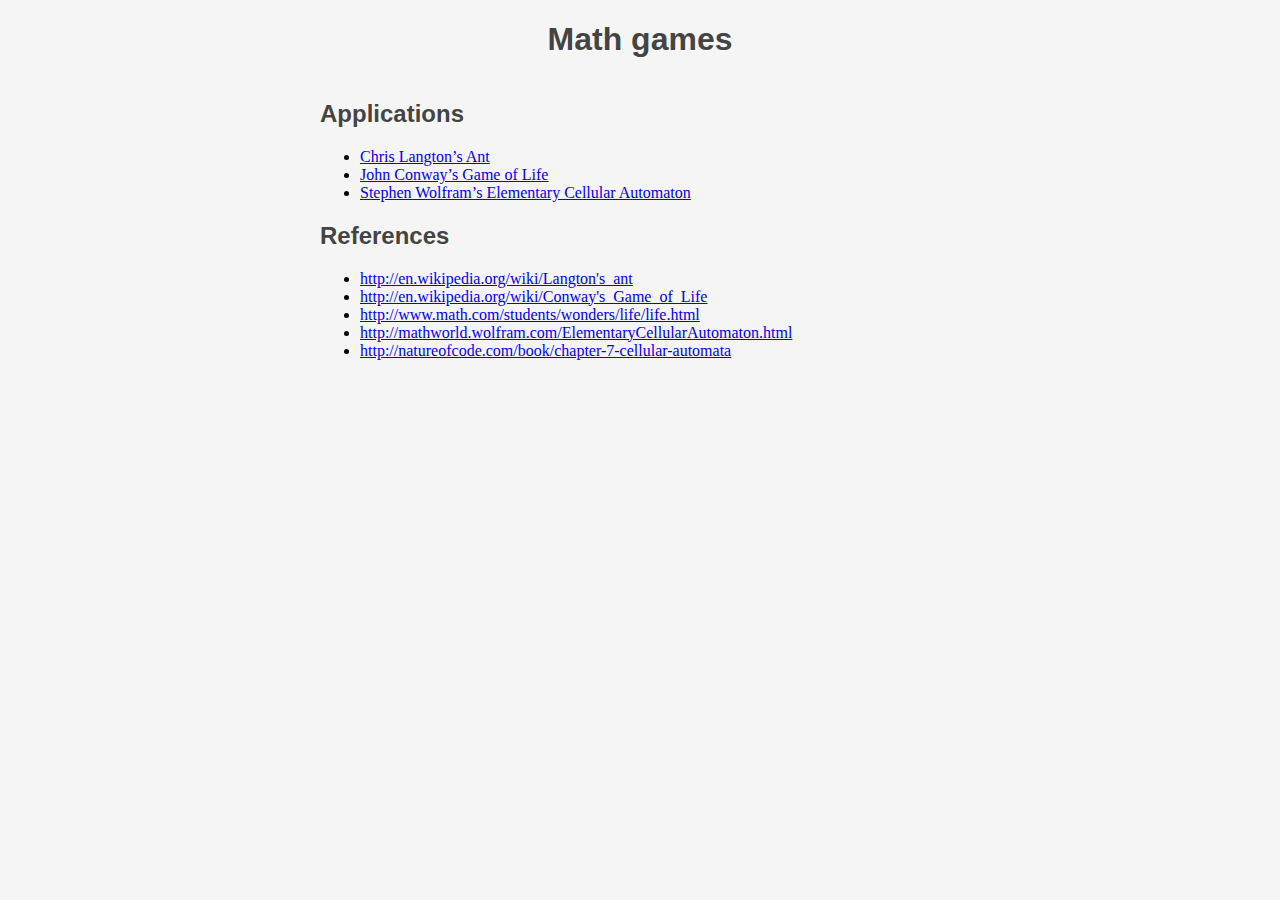
==== index.html @ 8cb09420 "Add references on main page" ====
<!DOCTYPE html>
<html>
<head>
    <title>Math Games</title>
    <meta http-equiv="Content-Type" content="text/html; charset=utf-8"/>

    <link href="css/board.css" rel="stylesheet"/>

</head>
<body>
<h1>Math games</h1>

<div id="board" style="width:640px;border:none!important">

    <h2>Applications</h2>

    <ul>
        <li><a target="_blank" href="ant.html">Chris Langton’s Ant</a></li>
        <li><a target="_blank" href="life.html">John Conway’s Game of Life</a></li>
        <li><a target="_blank" href="cellular-automaton.html">Stephen Wolfram’s Elementary Cellular Automaton</a></li>
    </ul>

    <h2>References</h2>

    <ul>
        <li><a target="_blank" href="http://en.wikipedia.org/wiki/Langton%27s_ant">http://en.wikipedia.org/wiki/Langton's_ant</a></li>
        <li><a target="_blank" href="http://en.wikipedia.org/wiki/Conway%27s_Game_of_Life">http://en.wikipedia.org/wiki/Conway's_Game_of_Life</a></li>
        <li><a target="_blank" href="http://www.math.com/students/wonders/life/life.html">http://www.math.com/students/wonders/life/life.html</a></li>
        <li><a target="_blank" href="http://mathworld.wolfram.com/ElementaryCellularAutomaton.html">http://mathworld.wolfram.com/ElementaryCellularAutomaton.html</a></li>
        <li><a target="_blank" href="http://natureofcode.com/book/chapter-7-cellular-automata">http://natureofcode.com/book/chapter-7-cellular-automata</a></li>
    </ul>

</div>

</body>
</html>
---- css/board.css ----
body {
    background-color: whitesmoke
}

h1, h2 {
    text-align: center;
    font-family: sans-serif;
    text-shadow: 1px 1px white;
    color: #444444
}

h2 {
    text-align: left;
}

#board {
    margin: auto;
    display: table;
    border-collapse: collapse;
    border: 1px solid silver !important
}

#board + div.info {
    font-family: sans-serif;
    font-size: 14px;
    text-align: center;
    padding: 6px;
    color: gray;
}

#board div {
	display: table-row
}

#board span {
	display: table-cell;
	width: 3px;
	height: 3px;
    background-color: #FFFFFF;
	font-size: 0
}

#board span.b {
    background-color: #000000
}

/* Stephen Wolfram’s Cellular Automaton */

#board.ca {
    border: none
}

#board.ca span.b {
    background-color: #000000;
    border: 1px solid #333333 !important
}

#board.ca span  {
    width: 10px;
    height: 10px;
    border: 1px solid silver !important
}
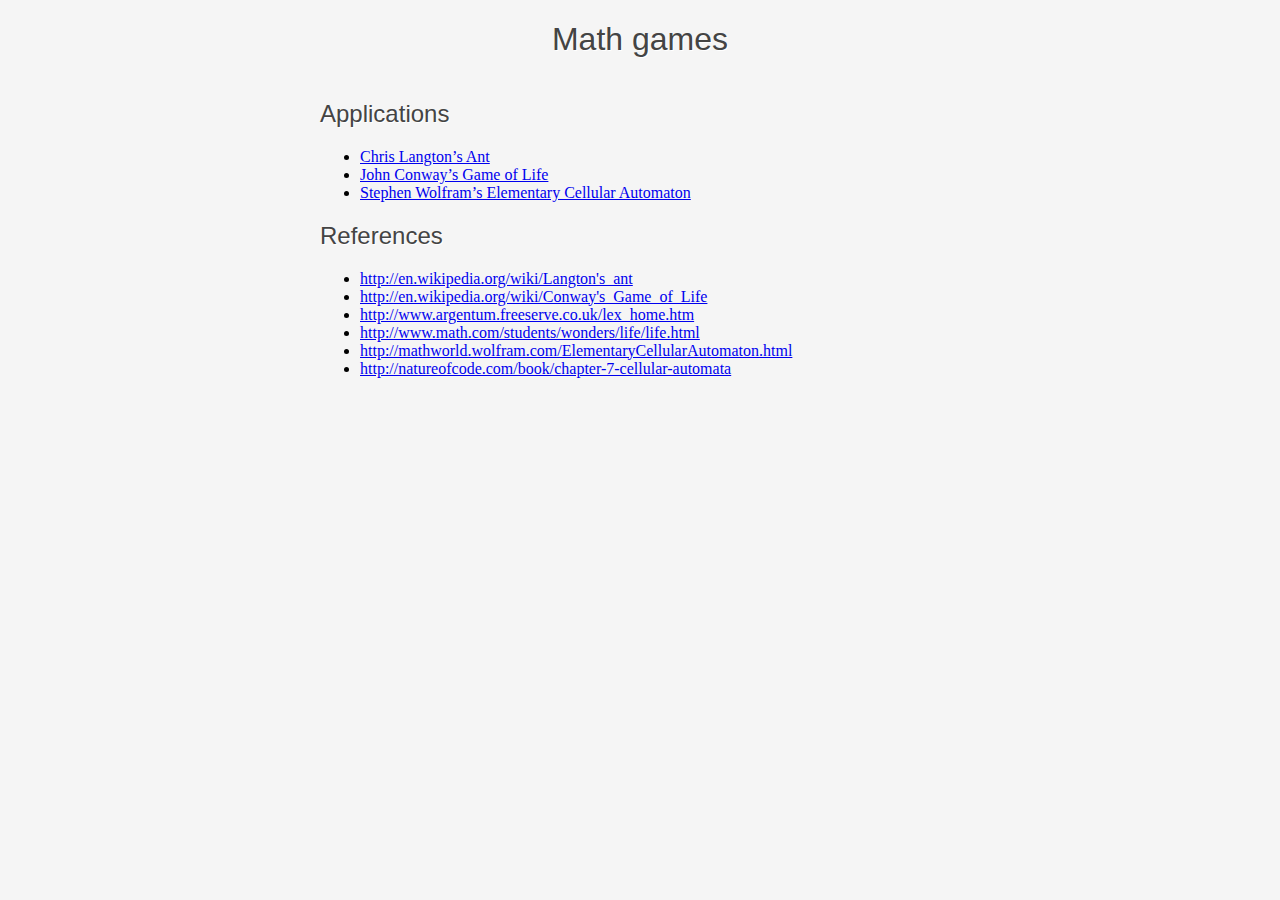
==== commit 308eadbe: "Make tidy" ====
--- a/index.html
+++ b/index.html
@@ -25,6 +25,7 @@
     <ul>
         <li><a target="_blank" href="http://en.wikipedia.org/wiki/Langton%27s_ant">http://en.wikipedia.org/wiki/Langton's_ant</a></li>
         <li><a target="_blank" href="http://en.wikipedia.org/wiki/Conway%27s_Game_of_Life">http://en.wikipedia.org/wiki/Conway's_Game_of_Life</a></li>
+        <li><a target="_blank" href="http://www.argentum.freeserve.co.uk/lex_home.htm">http://www.argentum.freeserve.co.uk/lex_home.htm</a></li>
         <li><a target="_blank" href="http://www.math.com/students/wonders/life/life.html">http://www.math.com/students/wonders/life/life.html</a></li>
         <li><a target="_blank" href="http://mathworld.wolfram.com/ElementaryCellularAutomaton.html">http://mathworld.wolfram.com/ElementaryCellularAutomaton.html</a></li>
         <li><a target="_blank" href="http://natureofcode.com/book/chapter-7-cellular-automata">http://natureofcode.com/book/chapter-7-cellular-automata</a></li>
--- a/css/board.css
+++ b/css/board.css
@@ -5,6 +5,7 @@
 h1, h2 {
     text-align: center;
     font-family: sans-serif;
+    font-weight: normal;
     text-shadow: 1px 1px white;
     color: #444444
 }
@@ -24,8 +25,15 @@
     font-family: sans-serif;
     font-size: 14px;
     text-align: center;
-    padding: 6px;
+    padding-top: 12px;
     color: gray;
+}
+
+#board + div.info pre {
+    font-size: 12px;
+    line-height: 18px;
+    padding-top: 6px;
+    margin-top: 0;
 }
 
 #board div {
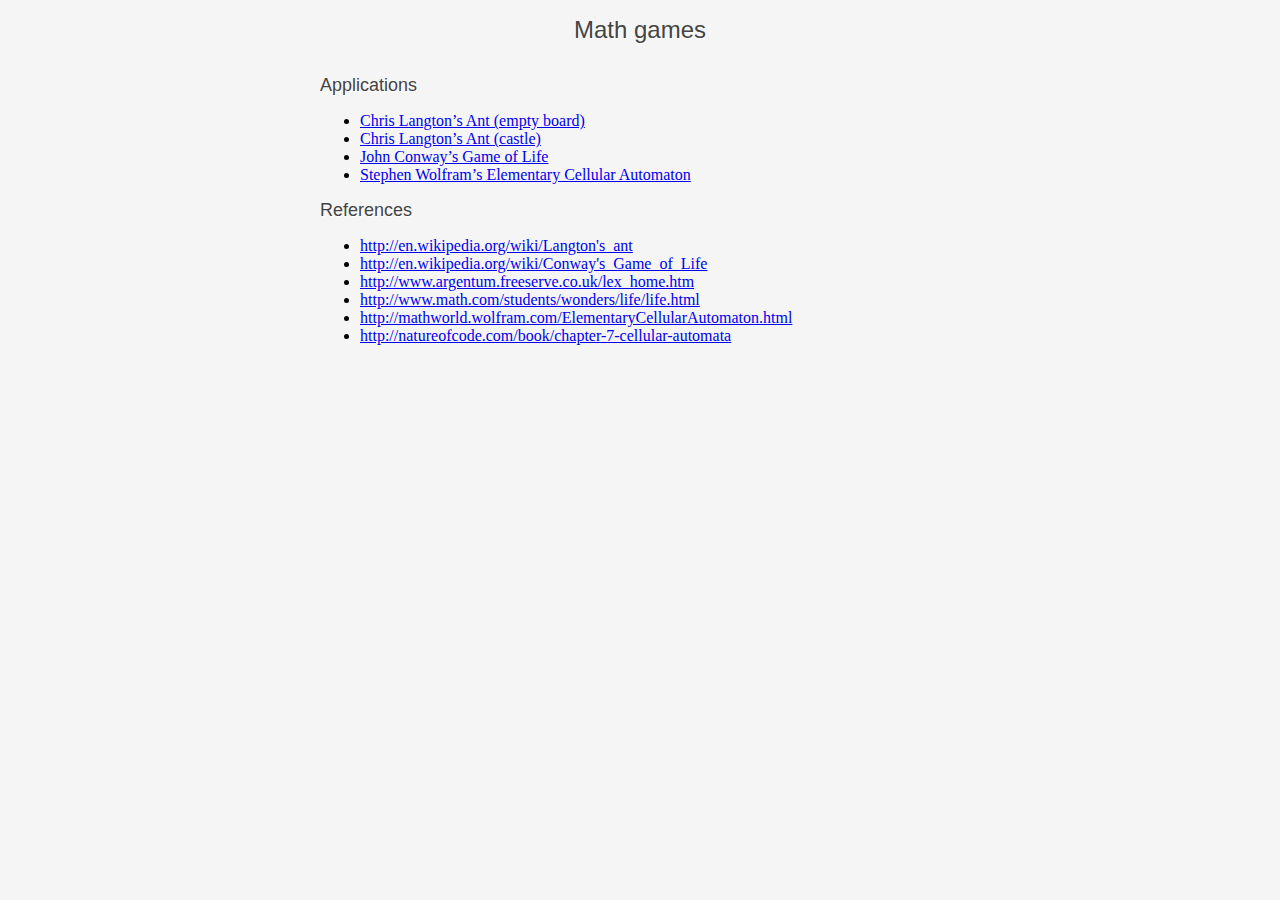
==== commit 6cf4b4e7: "Add ant castle version" ====
--- a/index.html
+++ b/index.html
@@ -15,7 +15,8 @@
     <h2>Applications</h2>
 
     <ul>
-        <li><a target="_blank" href="ant.html">Chris Langton’s Ant</a></li>
+        <li><a target="_blank" href="ant.html">Chris Langton’s Ant (empty board)</a></li>
+        <li><a target="_blank" href="ant.html?castle">Chris Langton’s Ant (castle)</a></li>
         <li><a target="_blank" href="life.html">John Conway’s Game of Life</a></li>
         <li><a target="_blank" href="cellular-automaton.html">Stephen Wolfram’s Elementary Cellular Automaton</a></li>
     </ul>
--- a/css/board.css
+++ b/css/board.css
@@ -3,6 +3,7 @@
 }
 
 h1, h2 {
+    font-size: 24px;
     text-align: center;
     font-family: sans-serif;
     font-weight: normal;
@@ -11,6 +12,7 @@
 }
 
 h2 {
+    font-size: 18px;
     text-align: left;
 }
 
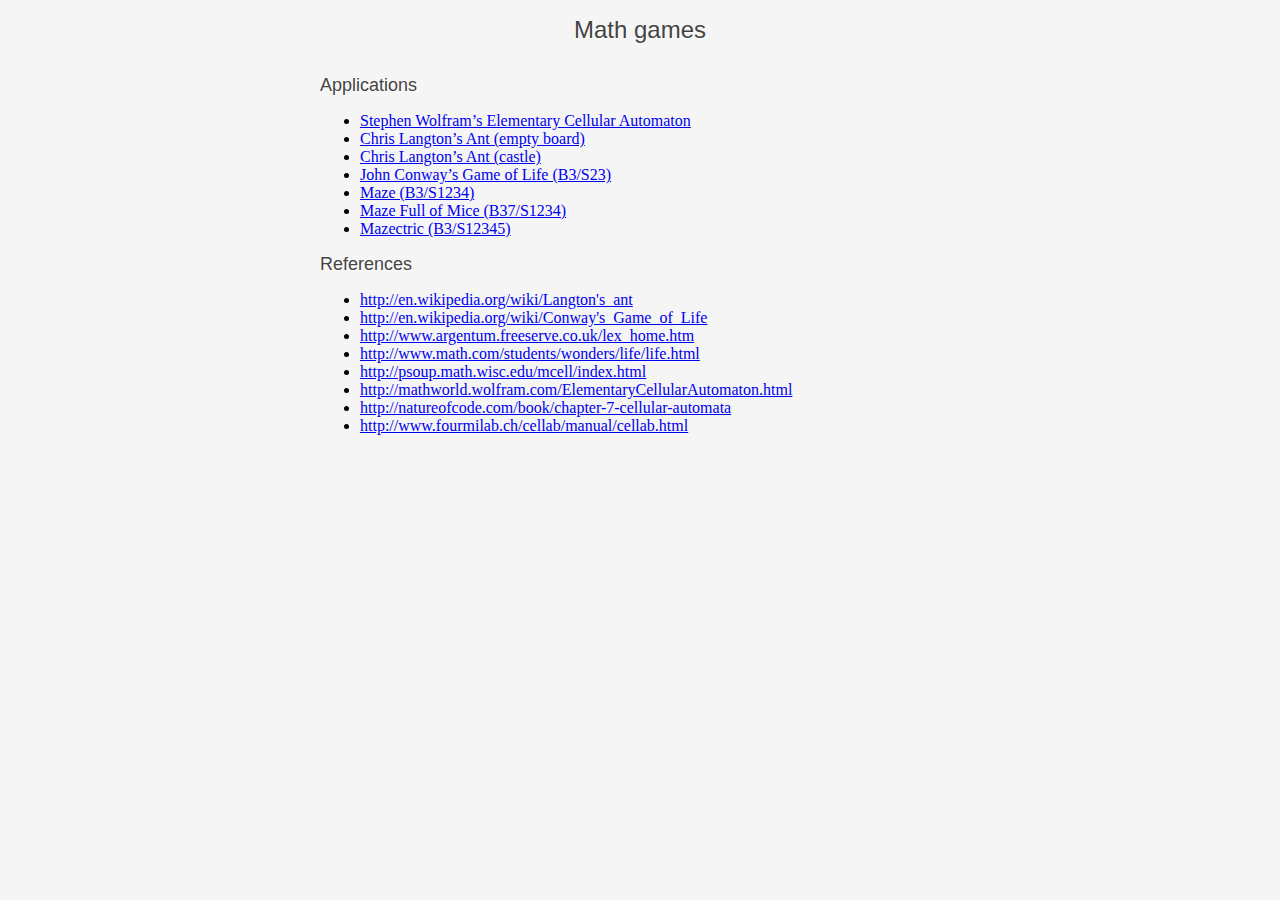
==== commit 00027d21: "Add life based mazes" ====
--- a/index.html
+++ b/index.html
@@ -15,10 +15,13 @@
     <h2>Applications</h2>
 
     <ul>
-        <li><a target="_blank" href="ant.html">Chris Langton’s Ant (empty board)</a></li>
-        <li><a target="_blank" href="ant.html?castle">Chris Langton’s Ant (castle)</a></li>
-        <li><a target="_blank" href="life.html">John Conway’s Game of Life</a></li>
         <li><a target="_blank" href="cellular-automaton.html">Stephen Wolfram’s Elementary Cellular Automaton</a></li>
+        <li><a target="_blank" href="langtons-ant.html">Chris Langton’s Ant (empty board)</a></li>
+        <li><a target="_blank" href="langtons-ant.html?castle">Chris Langton’s Ant (castle)</a></li>
+        <li><a target="_blank" href="game-of-life.html">John Conway’s Game of Life (B3/S23)</a></li>
+        <li><a target="_blank" href="maze.html">Maze (B3/S1234)</a></li>
+        <li><a target="_blank" href="maze.html?1">Maze Full of Mice (B37/S1234)</a></li>
+        <li><a target="_blank" href="maze.html?2">Mazectric (B3/S12345)</a></li>
     </ul>
 
     <h2>References</h2>
@@ -28,8 +31,10 @@
         <li><a target="_blank" href="http://en.wikipedia.org/wiki/Conway%27s_Game_of_Life">http://en.wikipedia.org/wiki/Conway's_Game_of_Life</a></li>
         <li><a target="_blank" href="http://www.argentum.freeserve.co.uk/lex_home.htm">http://www.argentum.freeserve.co.uk/lex_home.htm</a></li>
         <li><a target="_blank" href="http://www.math.com/students/wonders/life/life.html">http://www.math.com/students/wonders/life/life.html</a></li>
+        <li><a target="_blank" href="http://psoup.math.wisc.edu/mcell/index.html">http://psoup.math.wisc.edu/mcell/index.html</a></li>
         <li><a target="_blank" href="http://mathworld.wolfram.com/ElementaryCellularAutomaton.html">http://mathworld.wolfram.com/ElementaryCellularAutomaton.html</a></li>
         <li><a target="_blank" href="http://natureofcode.com/book/chapter-7-cellular-automata">http://natureofcode.com/book/chapter-7-cellular-automata</a></li>
+        <li><a target="_blank" href="http://www.fourmilab.ch/cellab/manual/cellab.html">http://www.fourmilab.ch/cellab/manual/cellab.html</a></li>
     </ul>
 
 </div>
--- a/css/board.css
+++ b/css/board.css
@@ -1,3 +1,9 @@
+@charset 'UTF-8';
+
+/**
+ * Basic board
+ */
+
 body {
     background-color: whitesmoke
 }
@@ -53,20 +59,3 @@
 #board span.b {
     background-color: #000000
 }
-
-/* Stephen Wolfram’s Cellular Automaton */
-
-#board.ca {
-    border: none
-}
-
-#board.ca span.b {
-    background-color: #000000;
-    border: 1px solid #333333 !important
-}
-
-#board.ca span  {
-    width: 10px;
-    height: 10px;
-    border: 1px solid silver !important
-}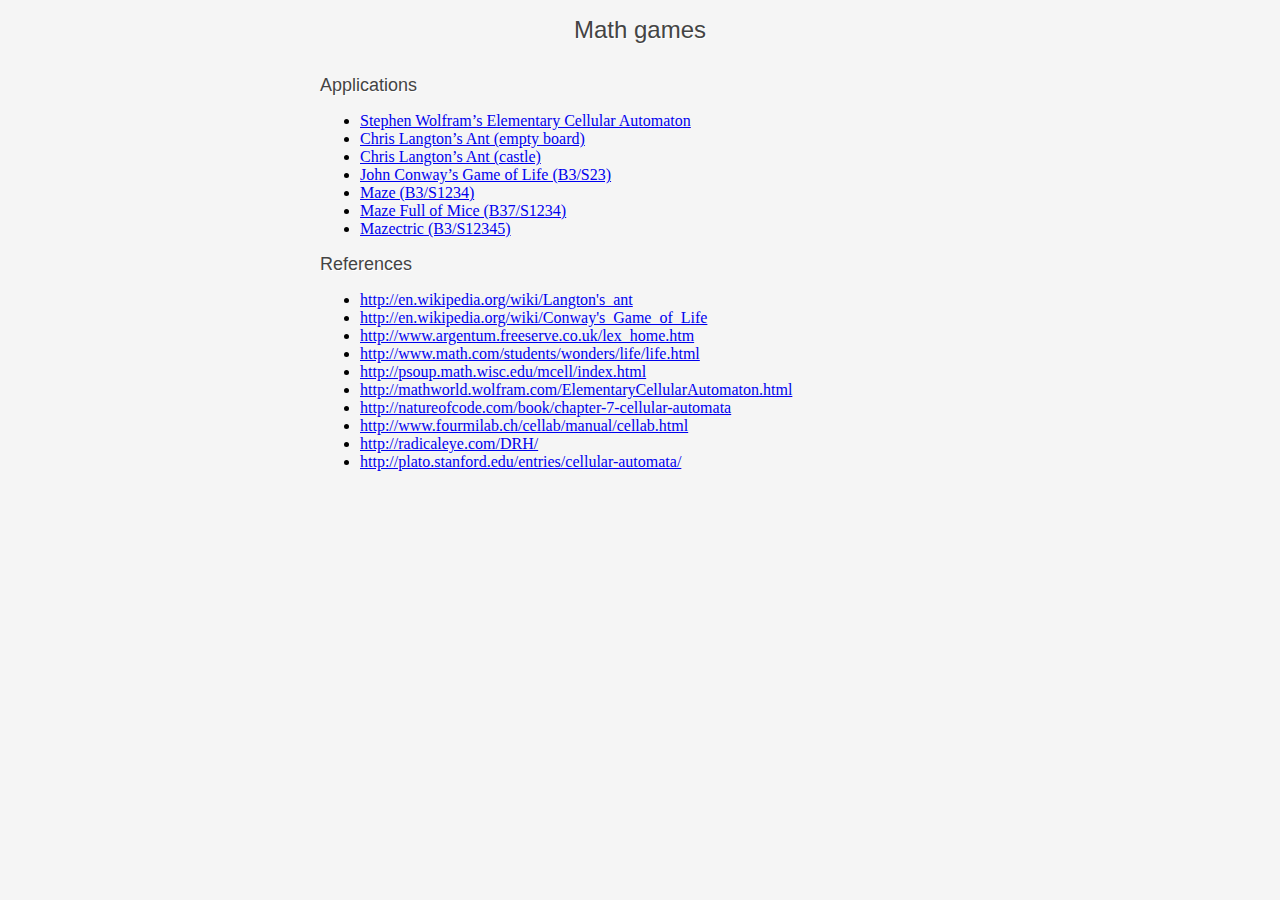
==== commit c63efd63: "Add cellular automaton wide version" ====
--- a/index.html
+++ b/index.html
@@ -35,6 +35,8 @@
         <li><a target="_blank" href="http://mathworld.wolfram.com/ElementaryCellularAutomaton.html">http://mathworld.wolfram.com/ElementaryCellularAutomaton.html</a></li>
         <li><a target="_blank" href="http://natureofcode.com/book/chapter-7-cellular-automata">http://natureofcode.com/book/chapter-7-cellular-automata</a></li>
         <li><a target="_blank" href="http://www.fourmilab.ch/cellab/manual/cellab.html">http://www.fourmilab.ch/cellab/manual/cellab.html</a></li>
+        <li><a target="_blank" href="http://radicaleye.com/DRH/">http://radicaleye.com/DRH/</a></li>
+        <li><a target="_blank" href="http://plato.stanford.edu/entries/cellular-automata/">http://plato.stanford.edu/entries/cellular-automata/</a></li>
     </ul>
 
 </div>
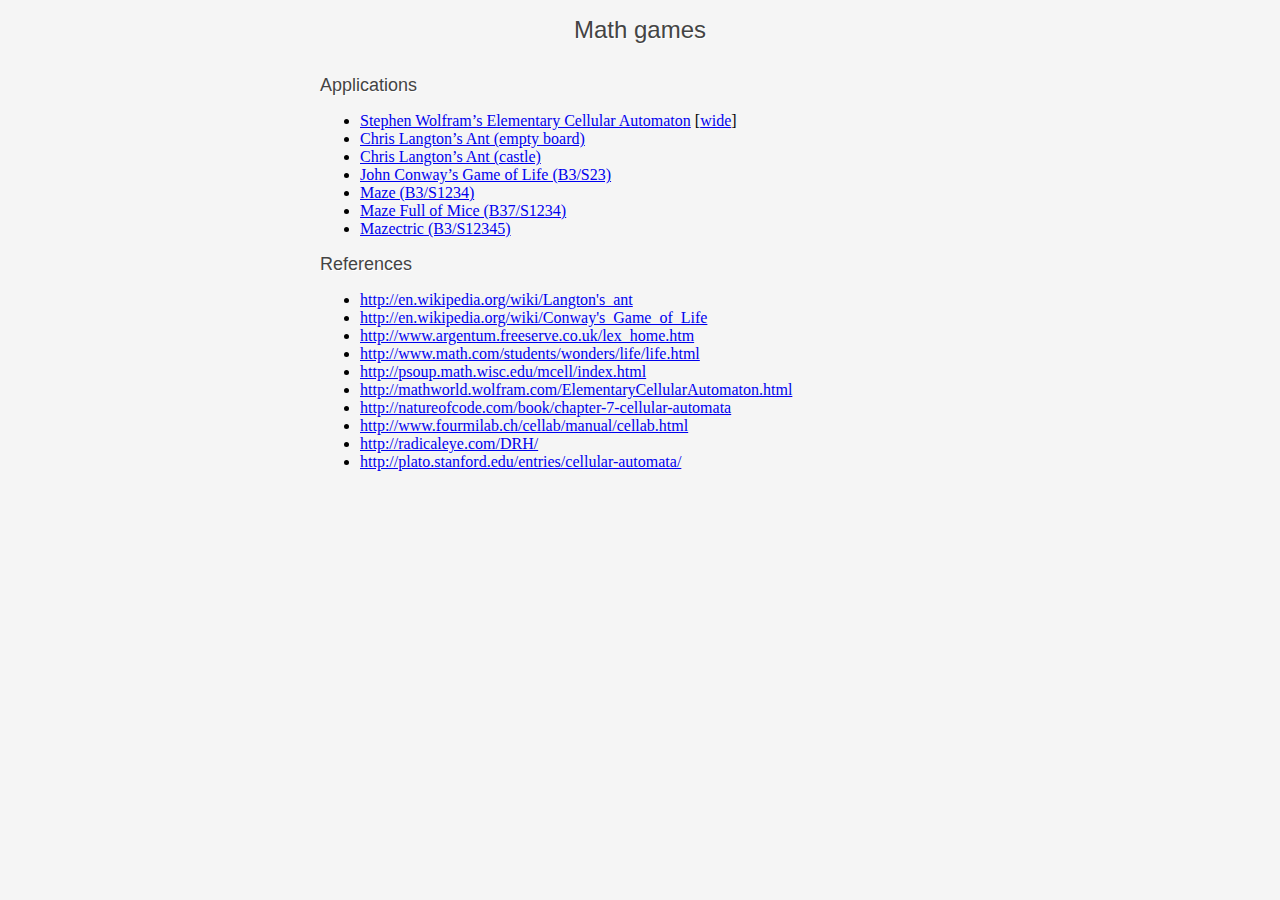
==== commit 21916ccb: "Add cellular automaton wide version" ====
--- a/index.html
+++ b/index.html
@@ -15,7 +15,7 @@
     <h2>Applications</h2>
 
     <ul>
-        <li><a target="_blank" href="cellular-automaton.html">Stephen Wolfram’s Elementary Cellular Automaton</a></li>
+        <li><a target="_blank" href="cellular-automaton.html">Stephen Wolfram’s Elementary Cellular Automaton</a> [<a href="cellular-automaton-wide.html">wide</a>]</li>
         <li><a target="_blank" href="langtons-ant.html">Chris Langton’s Ant (empty board)</a></li>
         <li><a target="_blank" href="langtons-ant.html?castle">Chris Langton’s Ant (castle)</a></li>
         <li><a target="_blank" href="game-of-life.html">John Conway’s Game of Life (B3/S23)</a></li>
